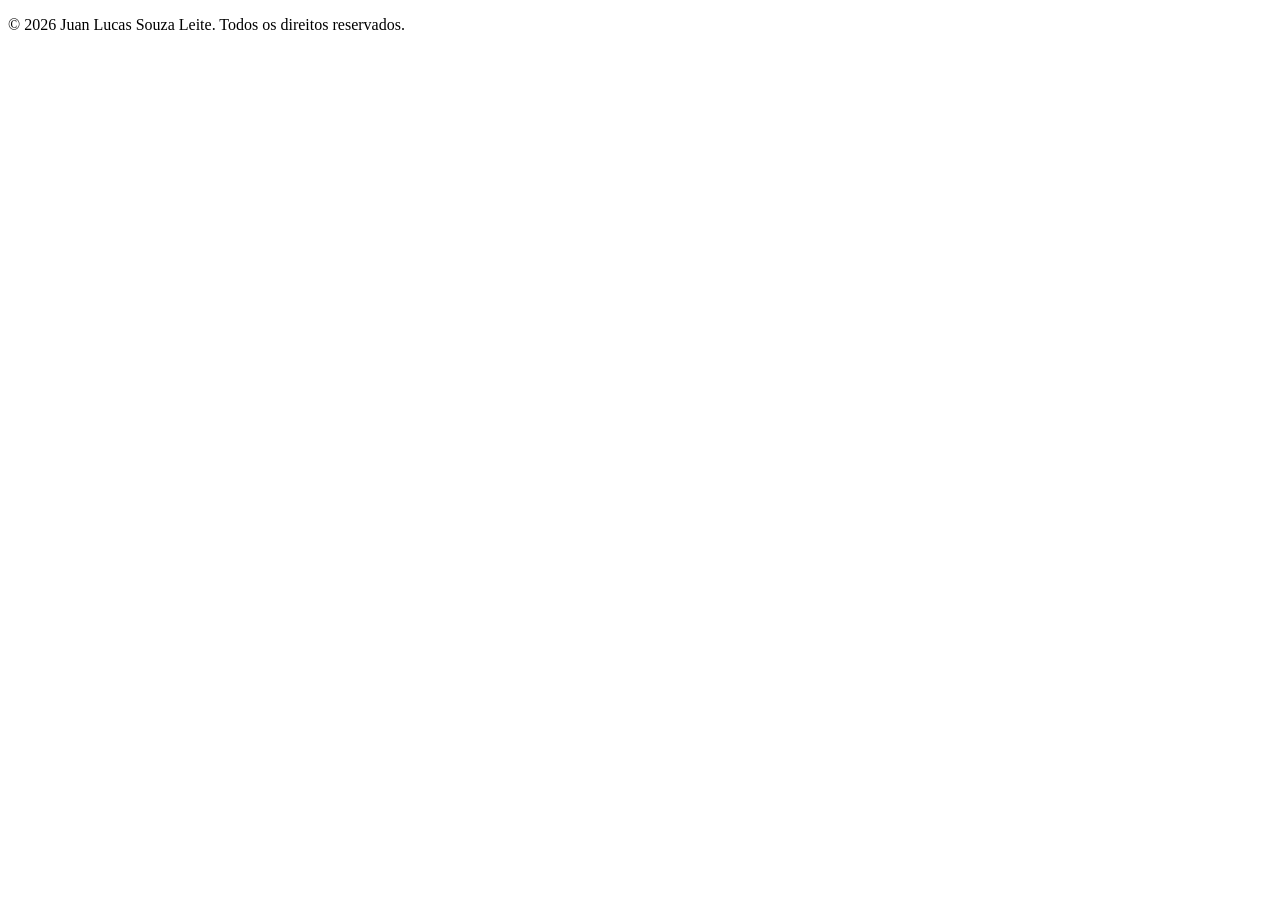
==== templates/index.html @ e9be9f9e "Estrutura inicial do projeto" ====
<!DOCTYPE html>
<html lang="pt_BR">
<head>
    <meta charset="UTF-8">
    <meta name="viewport" content="width=device-width, initial-scale=1.0">
    <title>Gestor de tarefas</title>
    <link rel="stylesheet" href="static/css/style.css">
</head>
<body>
    <header>

    </header>
    <main>

    </main>
    <footer>
        <p>&copy; 2026 Juan Lucas Souza Leite. Todos os direitos reservados. </p>
    </footer>
    <script src="static/js/script.js"></script>
</body>
</html>
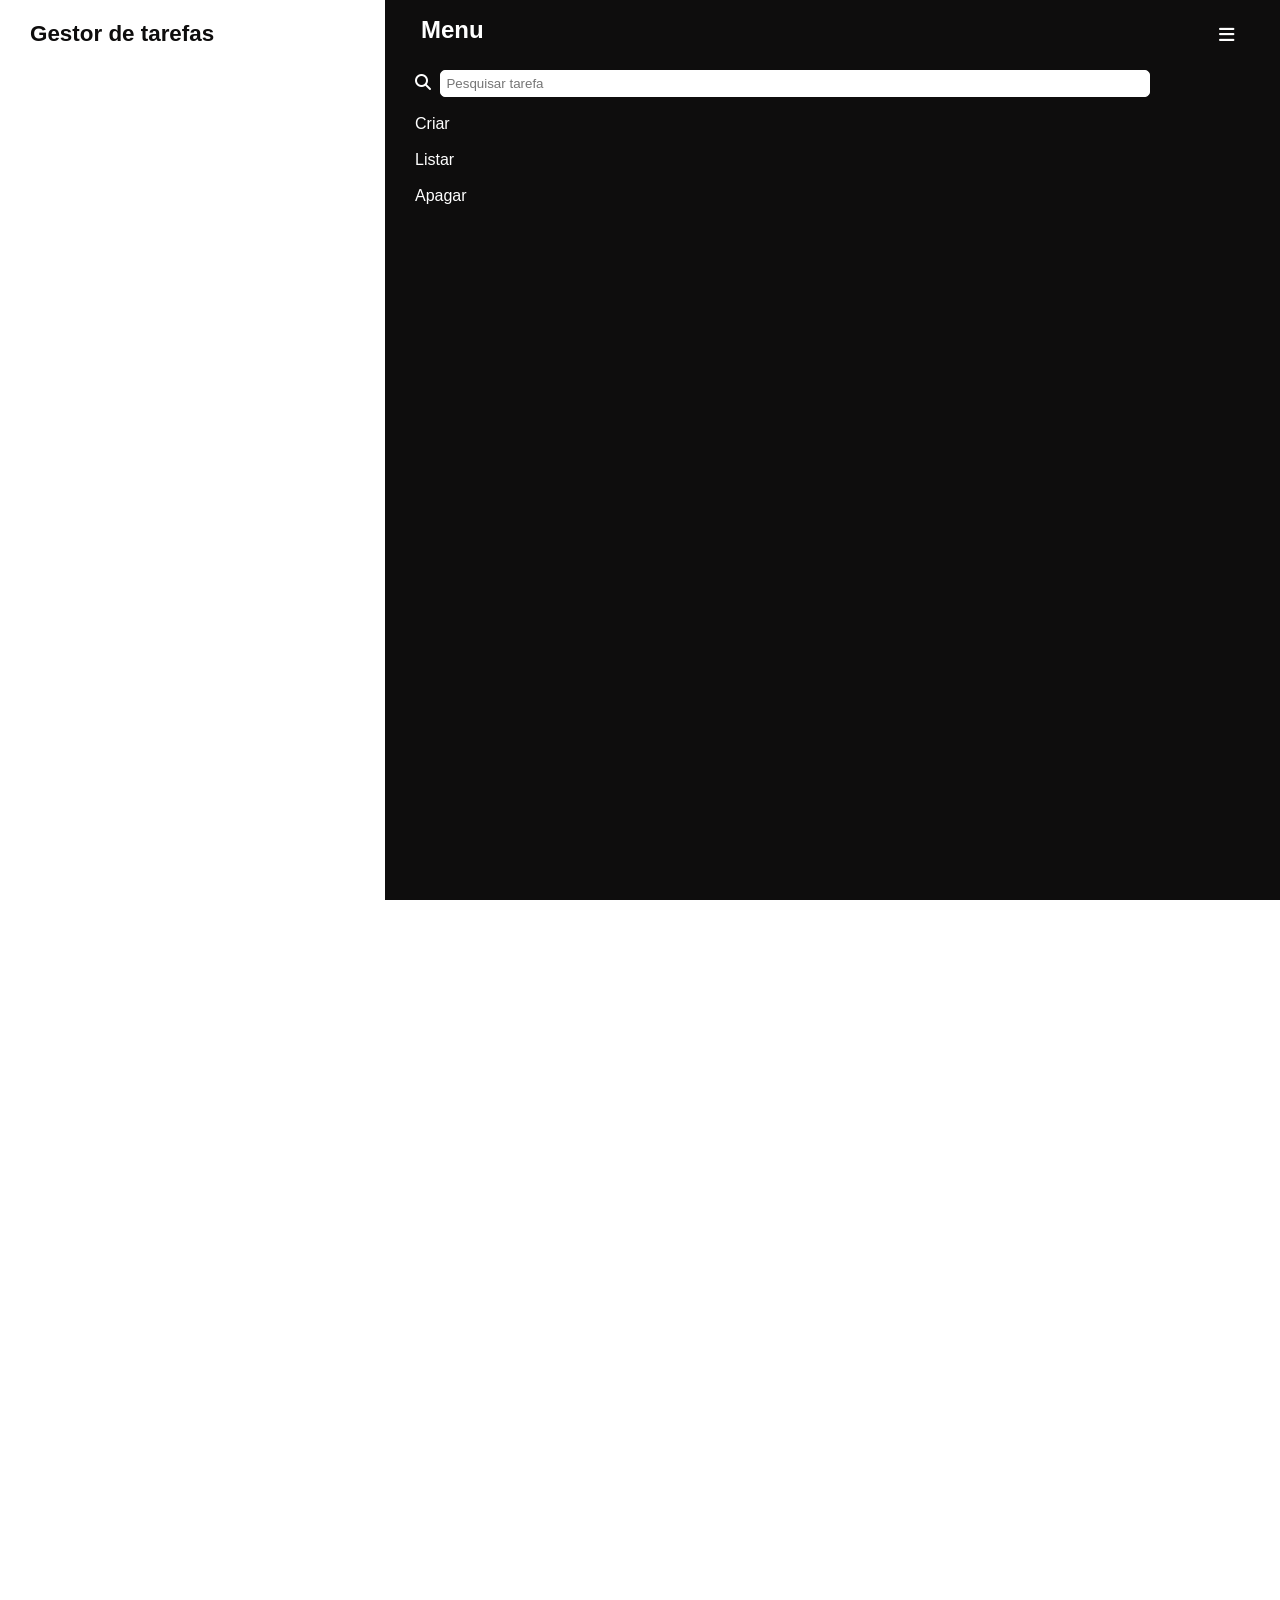
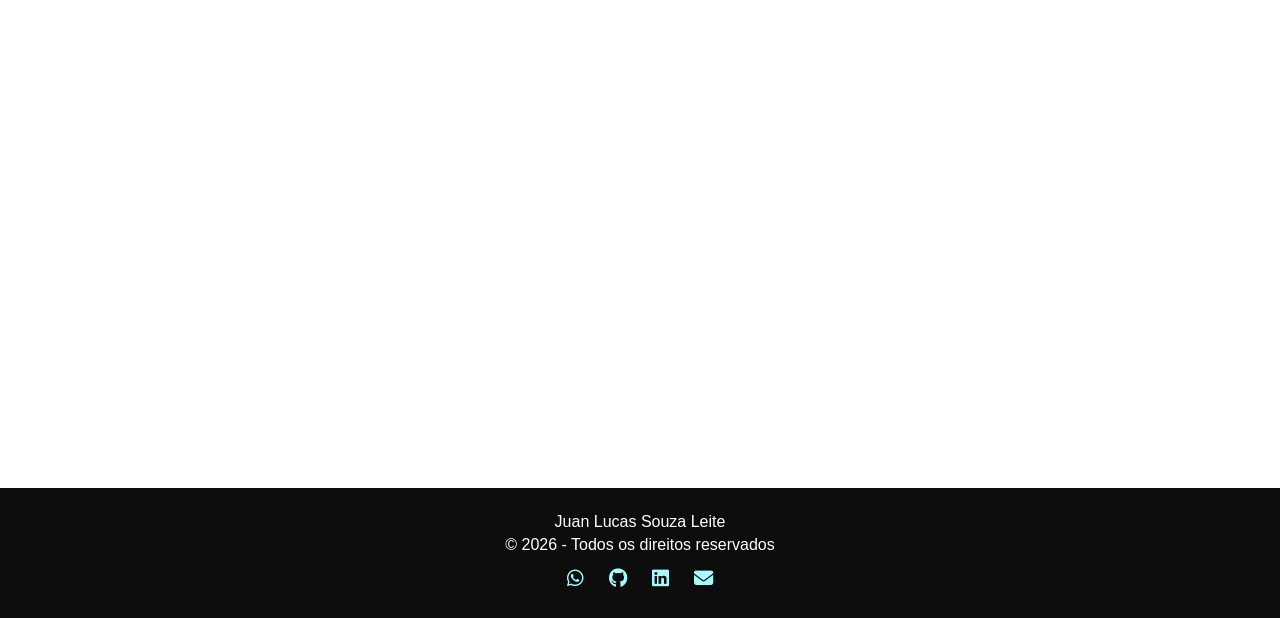
==== commit 32c8ee88: "Esboço inicial da estrutura, design e resposividade criado" ====
--- a/templates/index.html
+++ b/templates/index.html
@@ -4,18 +4,50 @@
     <meta charset="UTF-8">
     <meta name="viewport" content="width=device-width, initial-scale=1.0">
     <title>Gestor de tarefas</title>
-    <link rel="stylesheet" href="static/css/style.css">
+    <link rel="stylesheet" href="../static/css/style.css">
+    <link rel="stylesheet" href="https://cdnjs.cloudflare.com/ajax/libs/font-awesome/6.5.0/css/all.min.css">
 </head>
 <body>
     <header>
-
+        <h1>Gestor de tarefas</h1>
+        <button class="fa-solid fa-bars menu-botao preto"></button>
     </header>
+    <aside>
+        <div>
+            <h2>Menu</h2>
+            <button class="fa-solid fa-bars menu-botao branco"></button>
+        </div>
+        <menu>
+            <div class="bloco-listar">
+                <label for="listar"><i class="fa-solid fa-magnifying-glass"></i></label>
+                <input type="text" name="listar" id="listar" placeholder="Pesquisar tarefa">
+            </div>
+            <ul>
+                <a href="#" class="link-menu">
+                    <li>Criar</li>
+                </a>
+                <a href="#" class="link-menu">
+                    <li>Listar</li>
+                </a>
+                <a href="#" class="link-menu">
+                    <li>Apagar</li>
+                </a>
+            </ul>
+        </menu>
+    </aside>
     <main>
-
+        <p>Main</p>
     </main>
     <footer>
-        <p>&copy; 2026 Juan Lucas Souza Leite. Todos os direitos reservados. </p>
+        <p>Juan Lucas Souza Leite</p>
+        <p>&copy; 2026 - Todos os direitos reservados</p>
+        <div class="icones">
+            <a href="https://wa.me/+351914095001" target="_blank"><i class="fa-brands fa-whatsapp"></i></a>
+            <a href="https://github.com/JuanLeiteDev" target="_blank"><i class="fa-brands fa-github"></i></a>
+            <a href="https://linkedin.com/in/juan-leite-7b61923ab" target="_blank"><i class="fa-brands fa-linkedin"></i></a>
+            <a href="mailto:juanleite048@gmail.com" target="_blank"><i class="fa-solid fa-envelope"></i></a>
+        </div>
     </footer>
-    <script src="static/js/script.js"></script>
+    <script src="../static/js/script.js"></script>
 </body>
 </html>
--- a/static/css/style.css
+++ b/static/css/style.css
@@ -0,0 +1,156 @@
+@charset "UTF-8";
+
+/* Baseado em mobile-first */
+
+:root {
+    --cor1: rgb(14, 13, 13);
+    --cor2: rgb(166, 249, 255);
+}
+
+* {
+    margin: 0;
+    padding: 0;
+    font-family: Arial, Helvetica, sans-serif;
+    box-sizing: border-box;
+    outline: none;
+}
+
+html {
+    scroll-behavior: smooth;
+}
+
+body {
+    min-height: 100vh;
+    display: flex;
+    flex-flow: column nowrap;
+    justify-content: center;
+    align-items: stretch;
+    overflow-x: hidden;
+}
+
+/* ================= HEADER ================= */
+header {
+    color: var(--cor1);
+    backdrop-filter: blur(1px);
+    position: sticky;
+    top: 0;
+    padding: 15px 30px;
+    display: flex;
+    justify-content: space-between;
+    align-items: center;
+    margin-bottom: 20px;
+}
+
+header > h1 {
+    font-size: 1.4rem;
+}
+
+.menu-botao {
+    font-size: 1.1rem;
+    border: none;
+    background: transparent;
+    padding: 10px 10px;
+    cursor: pointer;
+}
+
+.preto {
+    color: black;
+}
+
+/* ============= BARRA LATERAL ============ */
+aside {
+    padding: 10px 30px;
+    border-left: 1px solid white;
+    position: fixed;
+    top: 0;
+    right: 0;
+    height: 100%;
+    width: 70%;
+    color: white;
+    display: flex;
+    flex-flow: column nowrap;
+    justify-content: start;
+    align-items: start;
+    background-color: var(--cor1);
+    z-index: 1000;
+    transition: all 300ms ease-in-out;
+}
+
+aside > div {
+    padding: 6px;
+    width: 100%;
+    display: flex;
+    justify-content: space-between;
+    align-content: center;
+}
+
+.branco {
+    color: white;
+}
+
+menu {
+    width: 100%;
+}
+
+menu > div.bloco-listar {
+    margin-top: 10px;
+    border-radius: 5px;
+}
+
+menu > div.bloco-listar > input {
+    width: 85%;
+    margin-left: 5px;
+    border: 1px solid white;
+    padding: 5px;
+    border-radius: 5px;
+}
+
+menu > ul {
+    list-style-type: none;
+}
+
+menu > ul > a {
+    text-decoration: none;
+    color: white;
+    margin: 10px;
+}
+
+aside.oculto {
+    right: -70%;
+}
+
+/* ================= MAIN ================= */
+main {
+    flex: 1 0 auto;
+    text-align: center;
+    height: 2000px;
+}
+
+/* ================= FOOTER ================= */
+footer {
+    padding: 20px;
+    color: white;
+    text-align: center;
+    flex-shrink: 0;
+    background-color: rgb(14, 13, 13);
+}
+
+footer > p {
+    margin: 5px;
+}
+
+/* ==== ÍCONES BLOCO ==== */
+div.icones > a {
+    color: rgb(166, 249, 255);
+
+}
+div.icones > a > i {
+    margin: 10px;
+    font-size: 1.2rem;
+    transition: all 100ms ease;
+}
+
+div.icones > a > i:hover {
+    transform: scale(120%);
+    filter: drop-shadow(0 0 3px rgba(166, 249, 255, 0.2));
+}
